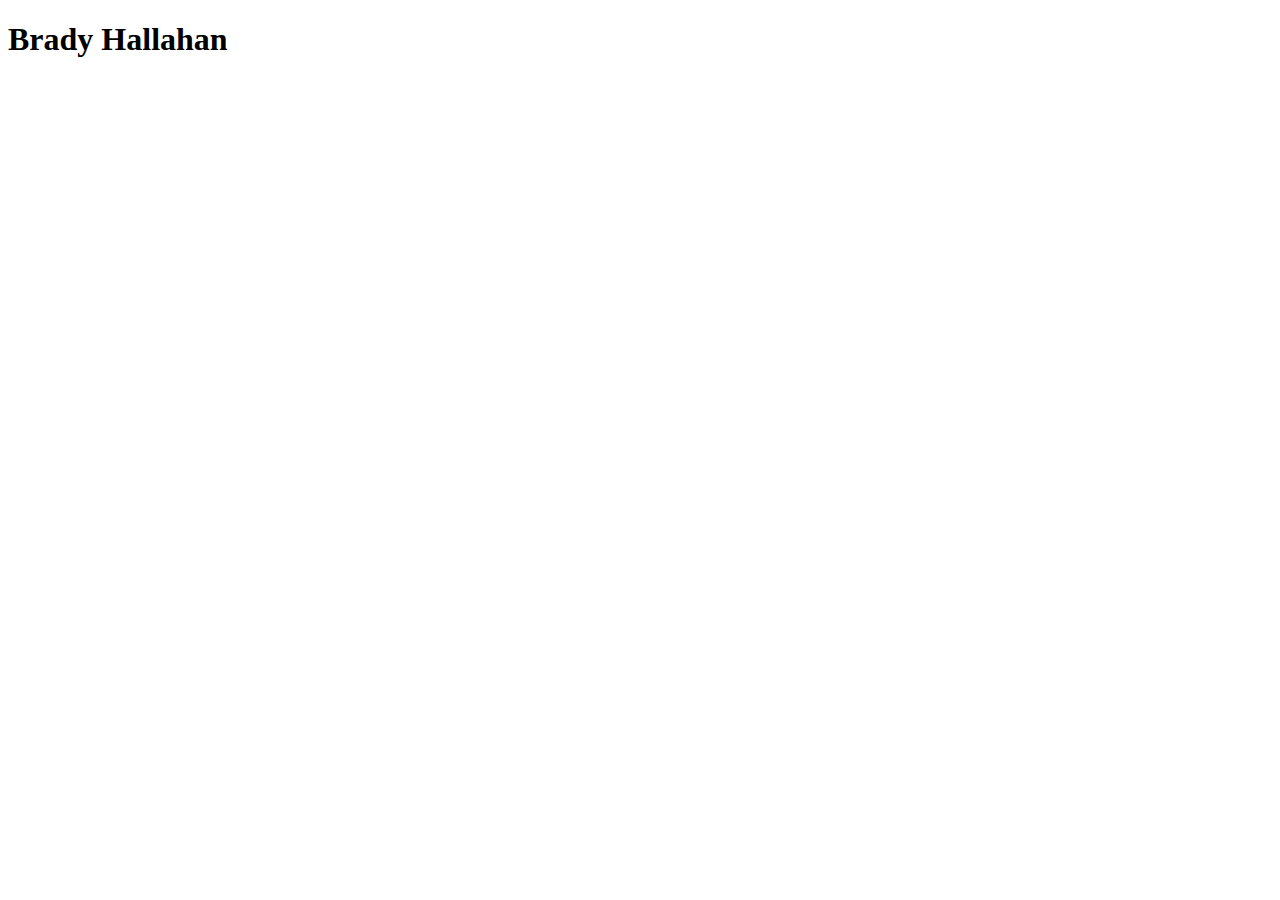
==== index.html @ 6946709a "added index.html for Lab 1" ====
<!DOCTYPE html>
<html lang="en">
<head>
    <meta charset="UTF-8">
    <meta name="viewport" content="width=device-width, initial-scale=1.0">
    <meta http-equiv="X-UA-Compatible" content="ie=edge">
    <title>IST 363 Lab 1</title>
</head>
<body>
    <h1>Brady Hallahan</h1>
</body>
</html>
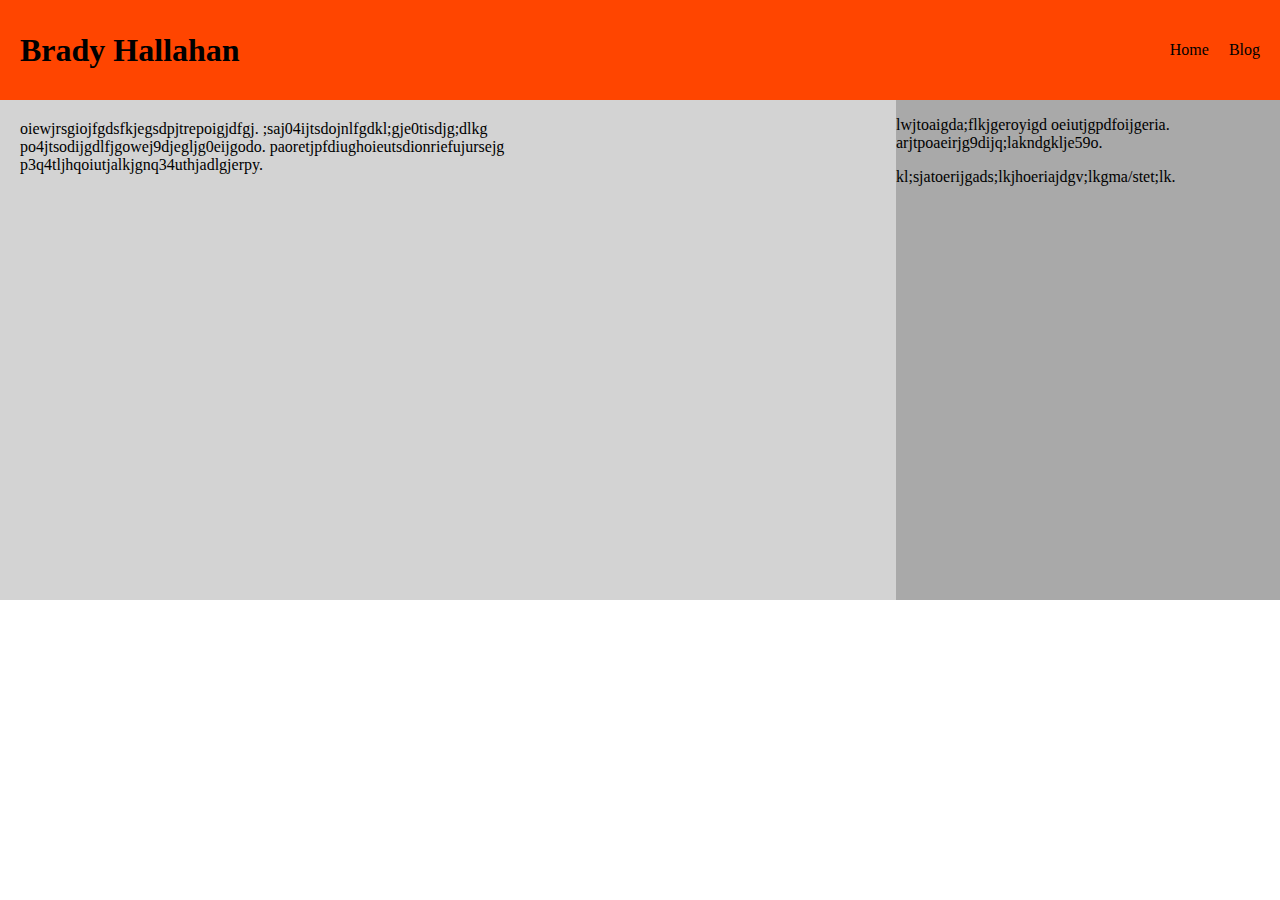
==== commit f0975da5: "added styles.css and content and sidebar div" ====
--- a/index.html
+++ b/index.html
@@ -5,8 +5,44 @@
     <meta name="viewport" content="width=device-width, initial-scale=1.0">
     <meta http-equiv="X-UA-Compatible" content="ie=edge">
     <title>IST 363 Lab 1</title>
+    <link rel="stylesheet" href="styles.css">
 </head>
 <body>
-    <h1>Brady Hallahan</h1>
+    <div class="header">
+        <h1>Brady Hallahan</h1>
+
+        <ul>
+            <li>
+                <a href="index.html">Home</a>
+            </li>
+            <li>
+                <a href="blog.html">Blog</a>
+            </li>
+        </ul>
+    </div>
+
+    <div class="main">
+        <div class="content">
+            <p>
+                oiewjrsgiojfgdsfkjegsdpjtrepoigjdfgj.
+                ;saj04ijtsdojnlfgdkl;gje0tisdjg;dlkg<br>
+                po4jtsodijgdlfjgowej9djegljg0eijgodo.
+                paoretjpfdiughoieutsdionriefujursejg<br>
+                p3q4tljhqoiutjalkjgnq34uthjadlgjerpy.
+            </p>
+        </div>
+
+        <div class="sidebar">
+            <p>
+                lwjtoaigda;flkjgeroyigd oeiutjgpdfoijgeria.
+                arjtpoaeirjg9dijq;lakndgklje59o.
+            </p>
+
+            <p>
+                kl;sjatoerijgads;lkjhoeriajdgv;lkgma/stet;lk.
+            </p>
+
+        </div>
+    </div>
 </body>
 </html>--- a/styles.css
+++ b/styles.css
@@ -0,0 +1,56 @@
+html, body{
+    padding: 0px;
+    margin: 0px;
+}
+
+.header{
+    height: 60px;
+    line-height: 60px;
+    padding: 20px;
+    background-color: orangered;
+    display: flex;
+    justify-content: space-between;
+}
+
+.header h1{
+    margin: 0px;
+}
+
+.header ul{
+    list-style: none;
+    margin: 0px;
+    padding: 0px;
+    display: flex;
+    justify-content: flex-end;
+}
+.header ul li{
+    margin-left: 20px;
+}
+
+ul li a{
+    color: #000;
+    text-decoration: none;
+}
+
+.main{
+    display: flex;
+    min-height: 500px;
+}
+
+.content{
+    width: 70%;
+    background-color: lightgray;
+}
+
+.content p{
+    margin: 20px
+}
+
+.sidebar{
+    width: 30%;
+    background-color: darkgrey;
+}
+
+sidebar p{
+    margin: 20px;
+}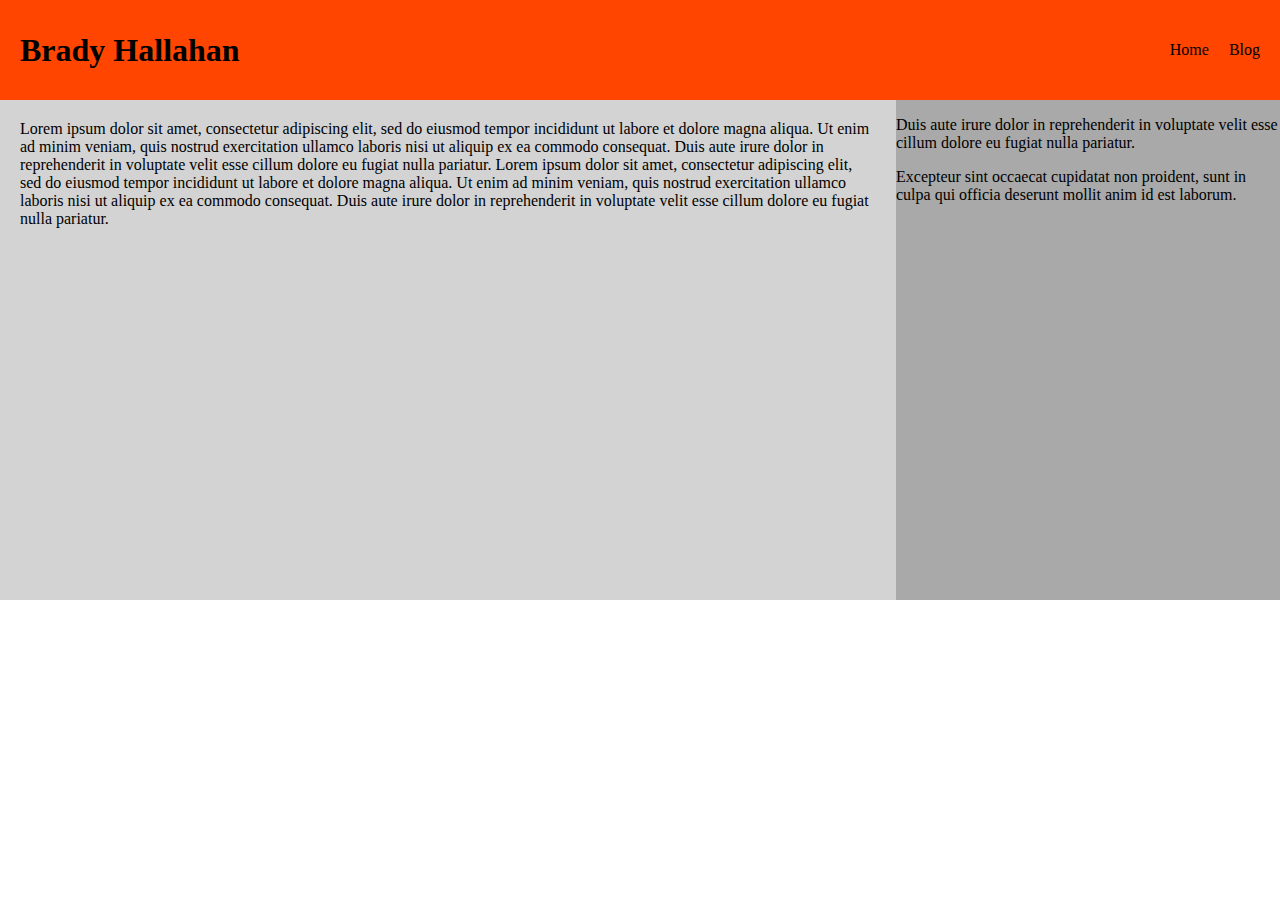
==== commit 8206ddb1: "added blog.html, content and sidebar" ====
--- a/index.html
+++ b/index.html
@@ -24,22 +24,31 @@
     <div class="main">
         <div class="content">
             <p>
-                oiewjrsgiojfgdsfkjegsdpjtrepoigjdfgj.
-                ;saj04ijtsdojnlfgdkl;gje0tisdjg;dlkg<br>
-                po4jtsodijgdlfjgowej9djegljg0eijgodo.
-                paoretjpfdiughoieutsdionriefujursejg<br>
-                p3q4tljhqoiutjalkjgnq34uthjadlgjerpy.
+                Lorem ipsum dolor sit amet, consectetur adipiscing elit, 
+                sed do eiusmod tempor incididunt ut labore et dolore magna
+                aliqua. Ut enim ad minim veniam, quis nostrud exercitation
+                ullamco laboris nisi ut aliquip ex ea commodo consequat.
+                Duis aute irure dolor in reprehenderit in voluptate velit
+                esse cillum dolore eu fugiat nulla pariatur. Lorem ipsum
+                dolor sit amet, consectetur adipiscing elit, sed do eiusmod
+                tempor incididunt ut labore et dolore magna aliqua. Ut enim
+                ad minim veniam, quis nostrud exercitation ullamco laboris
+                nisi ut aliquip ex ea commodo consequat. Duis aute irure
+                dolor in reprehenderit in voluptate velit esse cillum dolore
+                eu fugiat nulla pariatur. 
             </p>
         </div>
 
         <div class="sidebar">
             <p>
-                lwjtoaigda;flkjgeroyigd oeiutjgpdfoijgeria.
-                arjtpoaeirjg9dijq;lakndgklje59o.
+                Duis aute irure dolor in reprehenderit in voluptate velit
+                esse cillum dolore eu fugiat nulla pariatur. 
             </p>
 
             <p>
-                kl;sjatoerijgads;lkjhoeriajdgv;lkgma/stet;lk.
+                Excepteur sint
+                occaecat cupidatat non proident, sunt in culpa qui officia
+                deserunt mollit anim id est laborum.
             </p>
 
         </div>
--- a/styles.css
+++ b/styles.css
@@ -53,4 +53,19 @@
 
 sidebar p{
     margin: 20px;
+    text-align: center;
+}
+
+.blog-post{
+    margin: 10px;
+    padding: 10px;
+    background-color: #fff;
+    border: 1px;
+    border-color: lightgrey;
+    border-radius: 5px;
+}
+
+img{
+    float: left;
+    margin: 0px 10px 10px 0px;
 }